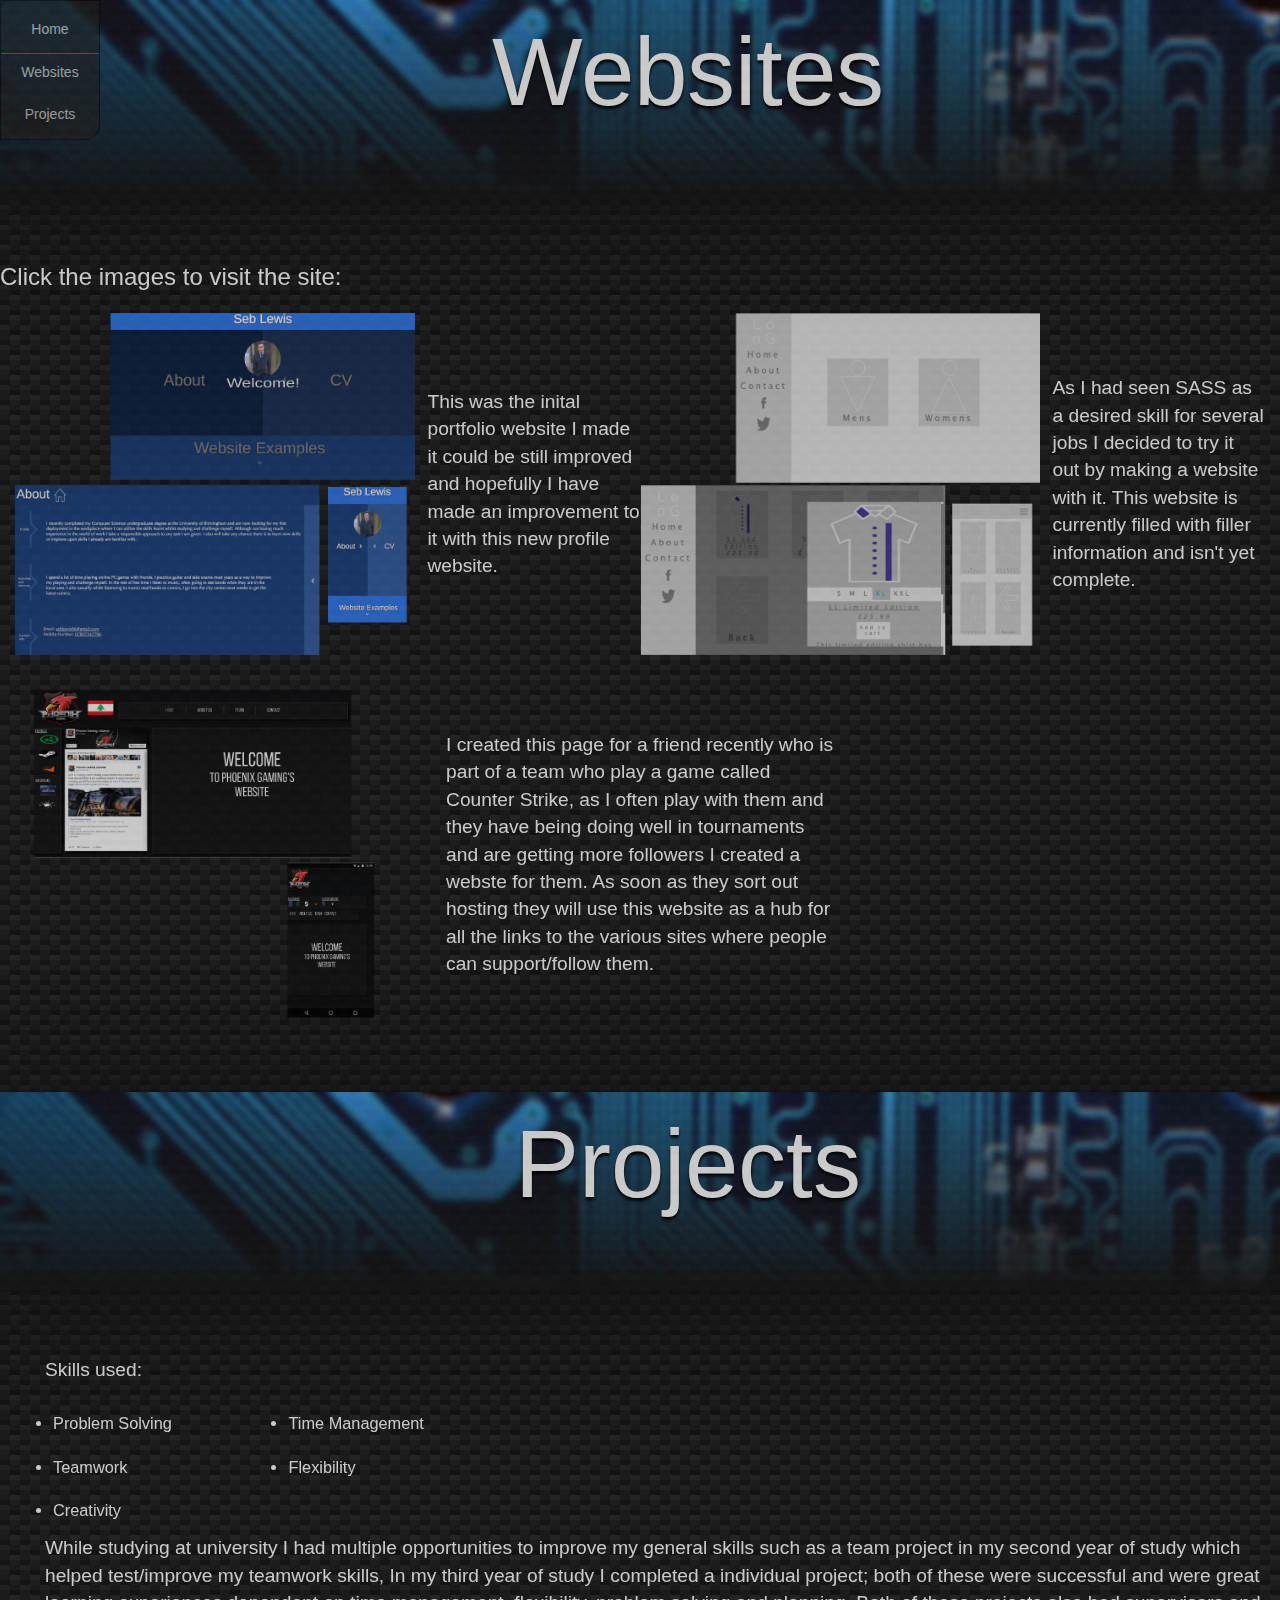
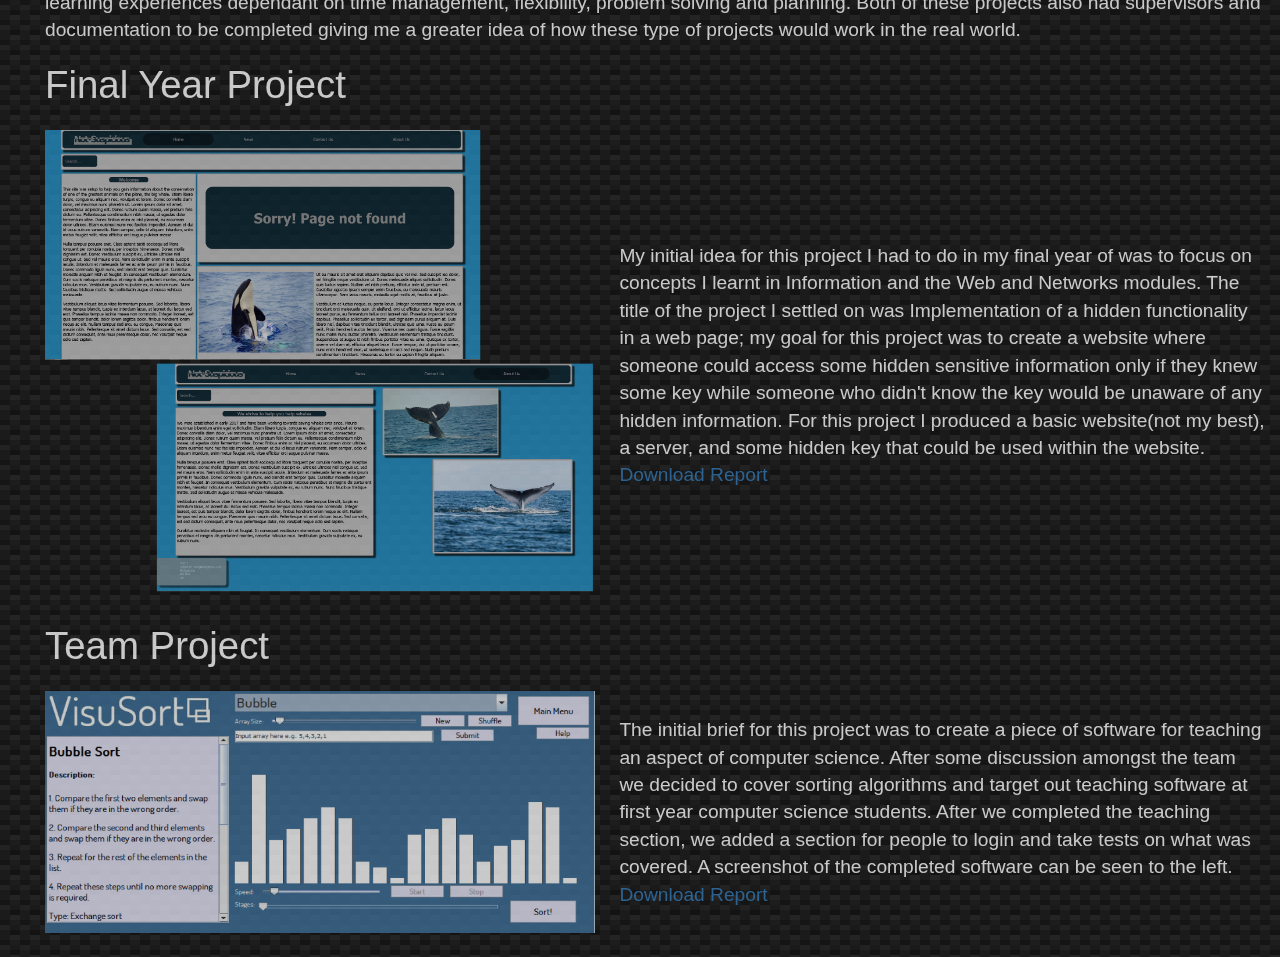
==== webproj.html @ 4226e215 "fixed menu and added second page" ====
<!DOCTYPE html>
<html lang="en" dir="ltr">
  <head>
    <title>Websites & Projects</title>
    <link href="https://fonts.googleapis.com/css?family=Arimo" rel="stylesheet">
    <link href="css/bootstrap.css" rel="stylesheet">
    <link rel="stylesheet" href="css/Format.css">
    <link rel="stylesheet" href="css/animate.min.css">
    <meta name="viewport" content="width=device-width, initial-scale=1.0">
  </head>
  <body>
    <nav id="nav-main3" class="navbar navbar-inverse">
      <a href="index.html"><button type="button" class="btn btn-default navbar-btn">Home</button></a>
      <hr>
      <a href="#top"><button type="button" class="btn btn-default navbar-btn">Websites</button></a>
      <a href="#Projects"><button type="button" class="btn btn-default navbar-btn">Projects</button></a>
    </nav>
    <header id="Websites" class="main-headerP">
      <div id="intro" class="container">
        <h1>Websites</h1>
      </div>
    </header>
    <h3>Click the images to visit the site:</h3>
    <div class="container webcont">
      <div class="flexcol">
        <figure>
        <a href="http://seblewis96.byethost7.com/" target="_blank"><img src="imgs/portsite.png" alt="" width="400px"></a>
        <figcaption>This was the inital portfolio website I made it could be still improved and hopefully I have made an improvement to it with this new profile website.</figcaption>
        </figure>
      </div>
      <div class="flexcol">
        <figure>
        <a href="http://seblewis96.byethost7.com/clothessite/MainPage.html" target="_blank"><img src="imgs/clothessite.png" alt="" width="400px"></a>
        <figcaption>As I had seen SASS as a desired skill for several jobs I decided to try it out by making a website with it. This website is currently filled with filler information and isn't yet complete.</figcaption>
        </figure>
      </div>
      <div class="col-lg-8">
        <figure>
        <a href="http://seblewis96.byethost7.com/phx/site.html" target="_blank"><img src="imgs/phoenixsite.png" alt="" width="400px"></a>
        <figcaption>	I created this page for a friend recently who is part of a team who play a game called Counter Strike, as I often play with them and they have being doing well in tournaments and are getting more followers I created a webste for them. As soon as they sort out hosting they will use this website as a hub for all the links to the various sites where people can support/follow them.</figcaption>
        </figure>
      </div>
    </div>
    <header id="Projects" class="main-headerP">
      <div id="intro" class="container">
        <h1>Projects</h1>
      </div>
    </header>
    <div class="container projcont">
      Skills used:
      <table style="width: 500px"class="table">
        <tbody>
          <td>&emsp;<sub><li>Problem Solving</li></sub></td>
          <td><br><sub><li>Time Management</li></sub></td>
        </tbody>
        <tbody>
          <td>&emsp;<sub><li>Teamwork</li></sub></td>
          <td><br><sub><li>Flexibility</li></sub></td>
        </tbody>
        <tbody>
          <td>&emsp;<sub><li>Creativity</li></sub></td>
        </tbody>
      </table>
      <p>While studying at university I had multiple opportunities to improve my general skills such as a team project in my second year of study which helped test/improve my teamwork skills, In my third year of study I completed a individual project; both of these were successful and were great learning experiences dependant on time management, flexibility, problem solving and planning. Both of these projects also had supervisors and documentation to be completed giving me a greater idea of how these type of projects would work in the real world.</p>
      <h2>Final Year Project</h2>
      <figure>
        <img src="imgs/projectsite.png" alt="" width="550px">
        <figcaption>
           My initial idea for this project I had to do in my final year of was to focus on concepts I learnt in Information and the Web and Networks modules. The title of the project I settled on was Implementation of a hidden functionality in a web page; my goal for this project was to create a website where someone could access some hidden sensitive information only if they knew some key while someone who didn't know the key would be unaware of any hidden information. For this project I produced a basic website(not my best), a server, and some hidden key that could be used within the website.<br> <a href="reportfyp.pdf" download>Download Report</a>
        </figcaption>
      </figure>
      <h2>Team Project</h2>
      <figure>
        <img src="imgs/visusort.png" alt="" width="550px">
        <figcaption>
          The initial brief for this project was to create a piece of software for teaching an aspect of computer science. After some discussion amongst the team we decided to cover sorting algorithms and target out teaching software at first year computer science students. After we completed the teaching section, we added a section for people to login and take tests on what was covered. A screenshot of the completed software can be seen to the left.<br><a href="reporttp.pdf" download>Download Report</a>
        </figcaption>
      </figure>
    </div>
    <script src="js/jquery-3.2.1.min.js"></script>
    <script>
      $(function() {
        //Fadein and bounce picture
        $(document).ready(function() {
             $(document.body).animate({opacity: 1}, 1200);
        })
      })
    </script>
  </body>
</html>
---- css/Format.css ----
/*HTML attirbutes*/
* {
  box-sizing: border-box;
}
body {
  opacity: 0;
  background:
    linear-gradient(27deg, #151515 5px, transparent 5px) 0 5px,
    linear-gradient(207deg, #151515 5px, transparent 5px) 10px 0px,
    linear-gradient(27deg, #222 5px, transparent 5px) 0px 10px,
    linear-gradient(207deg, #222 5px, transparent 5px) 10px 5px,
    linear-gradient(90deg, #1b1b1b 10px, transparent 10px),
    linear-gradient(#1d1d1d 25%, #1a1a1a 25%, #1a1a1a 50%, transparent 50%, transparent 75%, #242424 75%, #242424);
    background-color: #131313;
    background-size: 20px 20px;
  /* background-color: #131313; */
  font-family: Calibri, Candara, Segoe, "Segoe UI", Optima, Arial, sans-serif;
  margin: 0;
  font-size: 1.5em;
  color: white;
  overflow-x: hidden;
}
header{
  background: linear-gradient(0deg, #131313, transparent),
            #131313 url('../imgs/header2.jpg') no-repeat;
  box-shadow: 10px 10px 100px 20px #131313;
  display: block;
  z-index: 3;
  height: 480px;
}
h1 {
  font-family: Arimo;
  font-size: 5em;
  color: white;
  font-weight: 10;
  text-shadow: 0 3px 3px black;
}
h2{
  font-size: 2em;
  margin-bottom: 2%;
}
u{
  font-size: 1.5em;
  text-decoration-color: #2d87ff;
}
hr{
  width: 100%;
  border-top: 1px solid #2d87ff;
}
h2 hr{
  width: 10%;
  margin: .8% 2%;
  display: inline-block;
}
h2 hr:first-of-type{
  margin: .8% 2% .8% 0%;
}
sub{
  font-size: 85%;
}

/*Bootstrap container and navbar*/
.wrapper{
  margin-top:250px;
}
.container{
  margin-top: 14%;
  margin-left: 105px;
  margin-right: 10px;
}
.container:first-of-type{
  margin-top: 0%;
}
.webcont{
  margin: 0 auto;
  text-align: center;
  margin-bottom: 4%;
  display: flex;
  flex-wrap: wrap;
}
.projcont{
  margin: 0;
  margin-left: 30px;
}
.flexcol{
    flex: 50%;
}
figure {
  display: flex;
  align-items: center;
  margin: 2% 0;
}
figcaption{
  margin-left: 2%;
  text-align: left;
}
.col-centered{
    float: none;
    margin: 0 auto;
}
.navbar{
  display: block;
  padding: 2% 0%;
  text-align: center;
  position: fixed;
  top: 20%;
  opacity: .9;
  z-index: 3;
  width: 100px;
  height: 320px;
  border-radius: 0px 15px 15px 0px;
  -webkit-transition: width 1s;
  transition: width 1s;
}
#nav-mobile{
  display: none;
  top: 0%;
  width: 50px;
  height: 50px;
  border-radius: 0px 0% 50% 0px;
  padding: 10px 0%;
}
#nav-main2{
  display: none;
  opacity: .7;
  top: 0%;
  height: 345px;
  padding-top: 45px;
  border-radius: 0px 0px 15px 0px;
}
#nav-main3{
  opacity: .7;
  top: 0%;
  height: 140px;
  padding-top: 10px;
  border-radius: 0px 0px 15px 0px;
}
#nav-main3 hr{
  margin: 0;
}
.btn{
  margin-top: 2%;
  color: white;
  background-color: transparent;
  border: 0;
  width: 100%;
}
.btn:hover, .btn:active:focus, .btn:active, .btn:focus{
  outline: none;
  color: white;
  background-color: #2d87ff;
}

/*Intro*/
.main-headerP{
  height: 200px;
  margin-bottom: 5%;
}
.intro {
  font-size: 1.5em;
  color: white;
  text-align: center;
  margin-top: 1%;
  justify-content: center;
  display: flex;
}
.me {
  margin: 2.5% 0%;
  border-radius: 100%;
  -webkit-transition: all 1s; /* Safari */
  transition: all 1s;
}
.intro p {
  margin-left: 20%;
  margin-right: 20%;
  margin-bottom: 5%;
  line-height: 40px;
  flex-wrap: nowrap;
}
#intro{
  text-align:center;
}
#intro hr{
  margin: 0;
  flex-wrap: nowrap;
}


/*Bootstrap Table Fix*/
.table > thead > tr > th, .table > tbody > tr > td, .table > tbody + tbody{
  border-bottom: 0;
  border-top: 0;
}

.table{
  border: none;
}
th{
  font-weight: normal;
}
.knowledge table{
  border-right: 1px solid #3e3e3e;
}

/*Mobile*/
@media only screen and (max-width: 992px) {
  h1 {
    font-size: 3em;
  }
  sub{
    font-size: 75%;
  }
  .intro p{
    margin-left: 0%;
    margin-right: 0%;
    margin-bottom: 10%;
    font-size: .6em;
  }
}
@media only screen and (max-width: 848px){
  .projcont figure{
    display: block;
  }
}
@media only screen and (max-width: 790px){
  .knowledge table{
    border: none;
  }
}
@media only screen and (min-width: 768px){
  #nav-main2{
    display: none;
  }
}
@media only screen and (max-width: 768px){
  .container{
    margin-left: 50px;
  }
  #nav-main{
    display: none;
  }
  #nav-mobile{
    display: block;
  }
  .webcont img{
    width: 250px;
  }
}
@media only screen and (max-width: 648px){
  .projcont img{
    width: 300px;
  }
}
@media only screen and (max-width: 504px){
    .intro p{
      height:
    }
}
/*Scrollbar*/
/* width */
::-webkit-scrollbar {
  width: 8.5px;
}

/* Track */
::-webkit-scrollbar-track {
  background: #131313;
}

/* Handle */
::-webkit-scrollbar-thumb {
  background: #2d87ff;
}

/* Handle on hover */
::-webkit-scrollbar-thumb:hover {
  background: #999999;
}
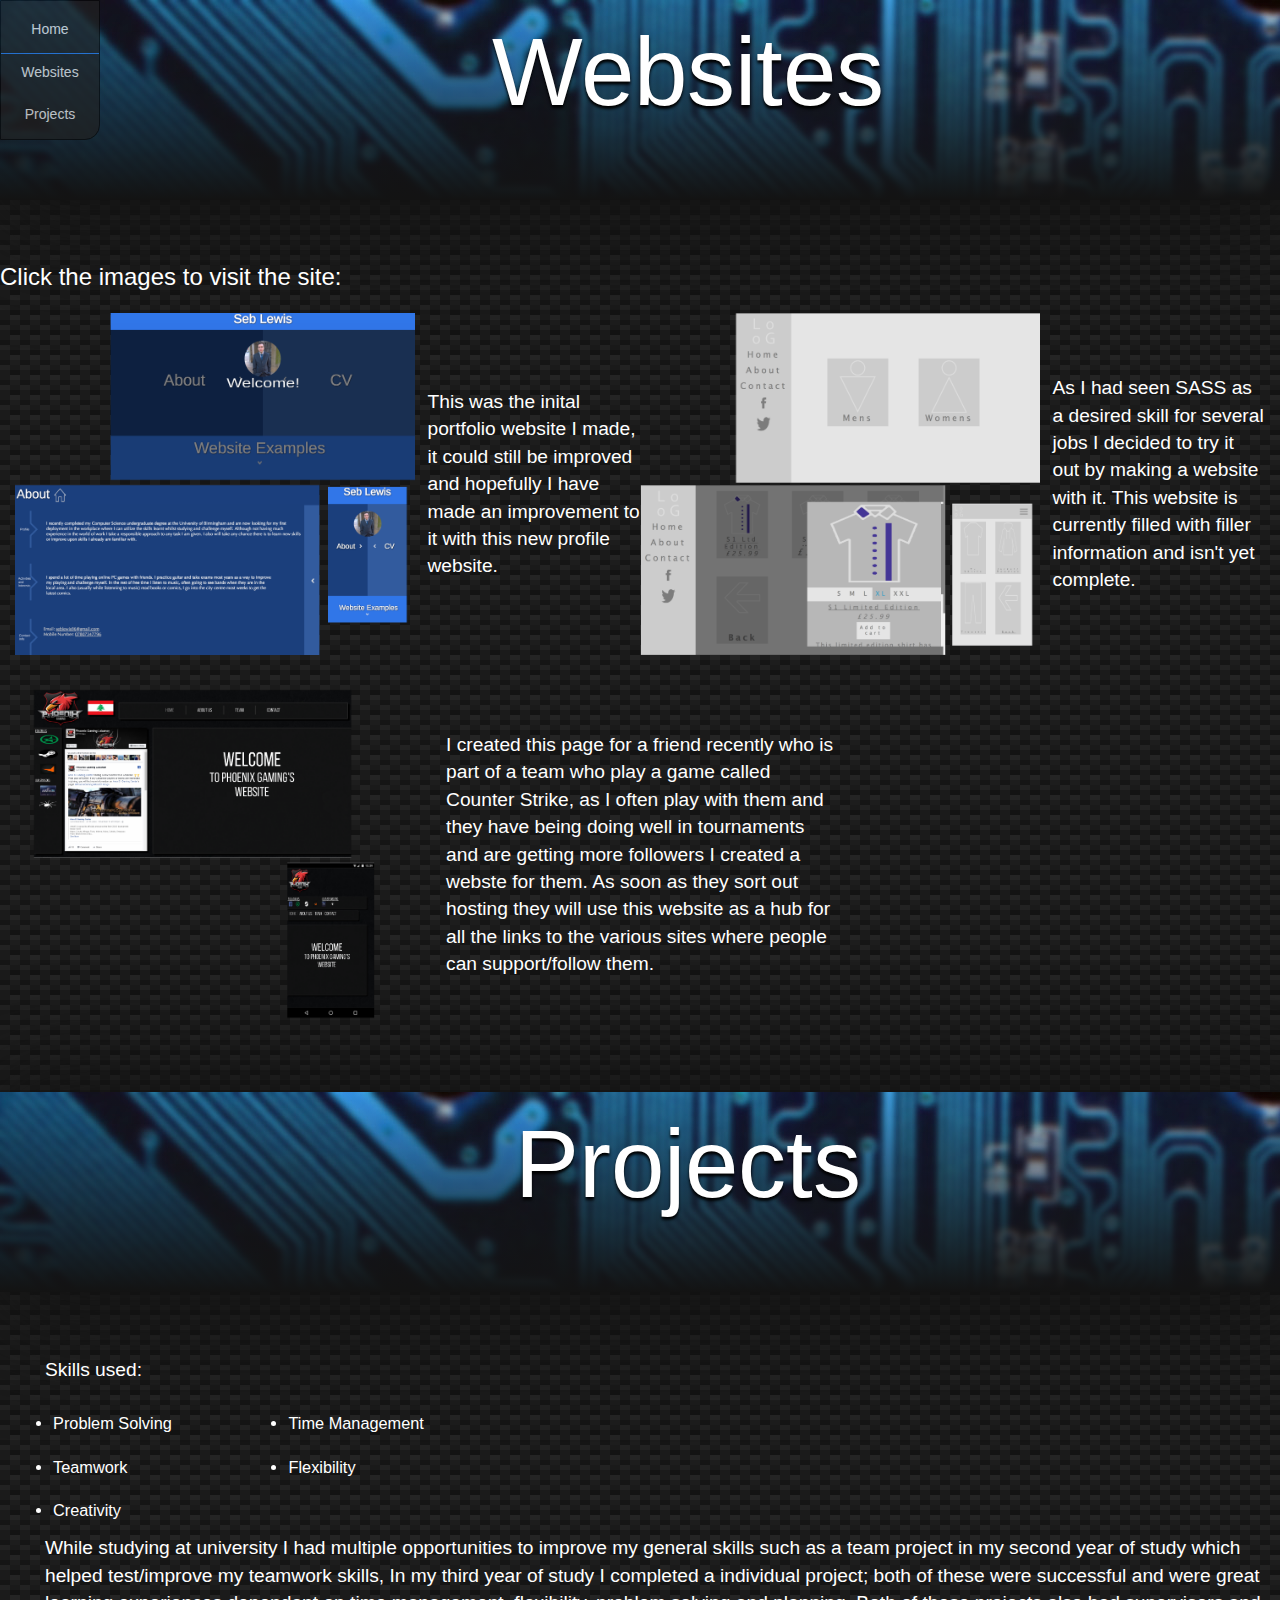
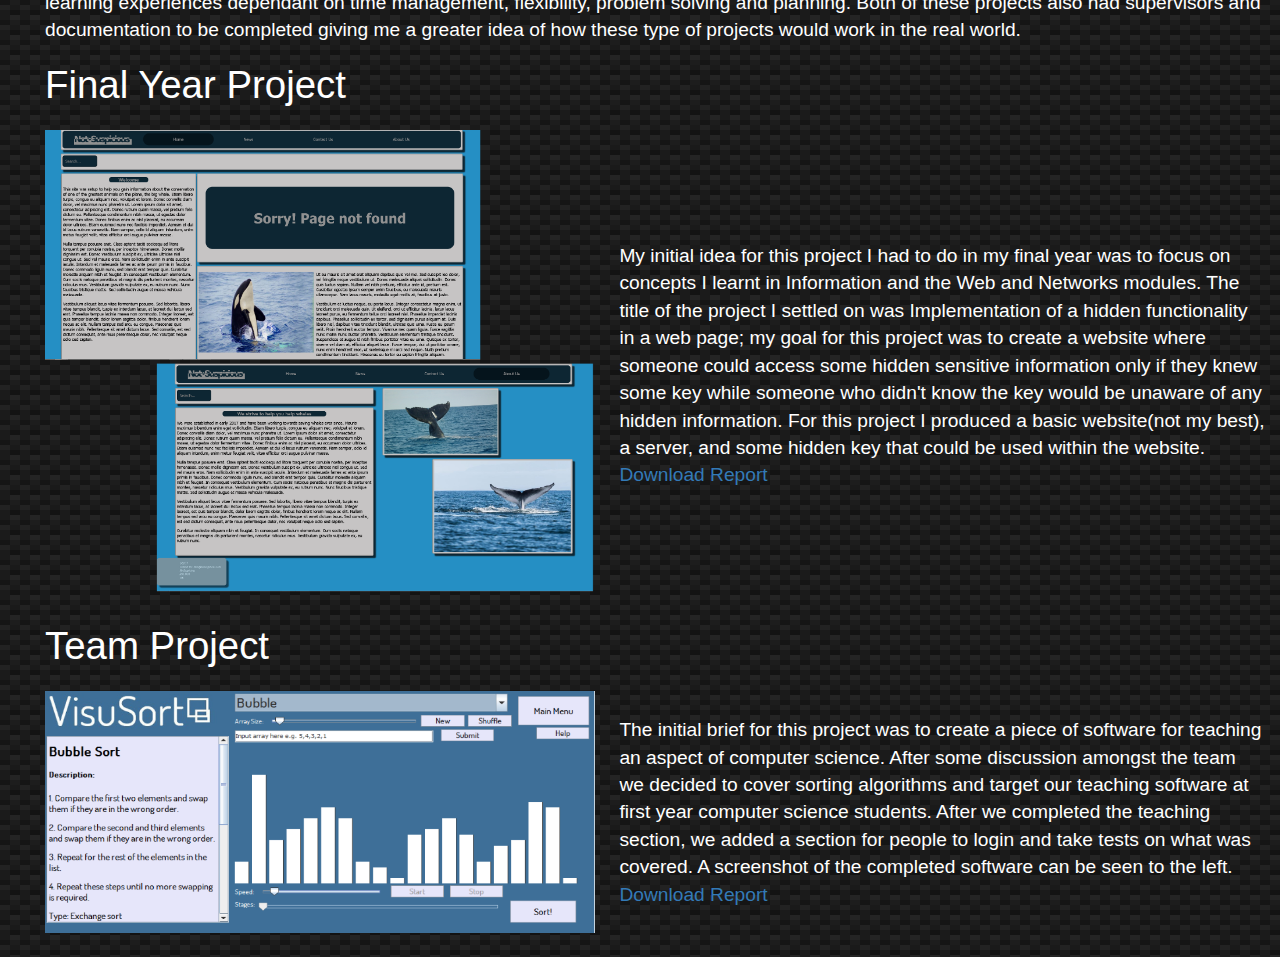
==== commit a404dd49: "Added contact section and button highlights" ====
--- a/webproj.html
+++ b/webproj.html
@@ -25,7 +25,7 @@
       <div class="flexcol">
         <figure>
         <a href="http://seblewis96.byethost7.com/" target="_blank"><img src="imgs/portsite.png" alt="" width="400px"></a>
-        <figcaption>This was the inital portfolio website I made it could be still improved and hopefully I have made an improvement to it with this new profile website.</figcaption>
+        <figcaption>This was the inital portfolio website I made, it could still be improved and hopefully I have made an improvement to it with this new profile website.</figcaption>
         </figure>
       </div>
       <div class="flexcol">
@@ -66,14 +66,14 @@
       <figure>
         <img src="imgs/projectsite.png" alt="" width="550px">
         <figcaption>
-           My initial idea for this project I had to do in my final year of was to focus on concepts I learnt in Information and the Web and Networks modules. The title of the project I settled on was Implementation of a hidden functionality in a web page; my goal for this project was to create a website where someone could access some hidden sensitive information only if they knew some key while someone who didn't know the key would be unaware of any hidden information. For this project I produced a basic website(not my best), a server, and some hidden key that could be used within the website.<br> <a href="reportfyp.pdf" download>Download Report</a>
+           My initial idea for this project I had to do in my final year was to focus on concepts I learnt in Information and the Web and Networks modules. The title of the project I settled on was Implementation of a hidden functionality in a web page; my goal for this project was to create a website where someone could access some hidden sensitive information only if they knew some key while someone who didn't know the key would be unaware of any hidden information. For this project I produced a basic website(not my best), a server, and some hidden key that could be used within the website.<br> <a href="reportfyp.pdf" download>Download Report</a>
         </figcaption>
       </figure>
       <h2>Team Project</h2>
       <figure>
         <img src="imgs/visusort.png" alt="" width="550px">
         <figcaption>
-          The initial brief for this project was to create a piece of software for teaching an aspect of computer science. After some discussion amongst the team we decided to cover sorting algorithms and target out teaching software at first year computer science students. After we completed the teaching section, we added a section for people to login and take tests on what was covered. A screenshot of the completed software can be seen to the left.<br><a href="reporttp.pdf" download>Download Report</a>
+          The initial brief for this project was to create a piece of software for teaching an aspect of computer science. After some discussion amongst the team we decided to cover sorting algorithms and target our teaching software at first year computer science students. After we completed the teaching section, we added a section for people to login and take tests on what was covered. A screenshot of the completed software can be seen to the left.<br><a href="reporttp.pdf" download>Download Report</a>
         </figcaption>
       </figure>
     </div>
--- a/css/Format.css
+++ b/css/Format.css
@@ -3,7 +3,6 @@
   box-sizing: border-box;
 }
 body {
-  opacity: 0;
   background:
     linear-gradient(27deg, #151515 5px, transparent 5px) 0 5px,
     linear-gradient(207deg, #151515 5px, transparent 5px) 10px 0px,
@@ -11,14 +10,15 @@
     linear-gradient(207deg, #222 5px, transparent 5px) 10px 5px,
     linear-gradient(90deg, #1b1b1b 10px, transparent 10px),
     linear-gradient(#1d1d1d 25%, #1a1a1a 25%, #1a1a1a 50%, transparent 50%, transparent 75%, #242424 75%, #242424);
-    background-color: #131313;
-    background-size: 20px 20px;
+  background-color: #131313;
+  background-size: 20px 20px;
   /* background-color: #131313; */
   font-family: Calibri, Candara, Segoe, "Segoe UI", Optima, Arial, sans-serif;
   margin: 0;
   font-size: 1.5em;
   color: white;
   overflow-x: hidden;
+  scroll-snap-type: mandatory;
 }
 header{
   background: linear-gradient(0deg, #131313, transparent),
@@ -38,6 +38,7 @@
 h2{
   font-size: 2em;
   margin-bottom: 2%;
+  background: ;
 }
 u{
   font-size: 1.5em;
@@ -58,11 +59,35 @@
 sub{
   font-size: 85%;
 }
+img{
+  -webkit-transition: all .5s; /* Safari */
+  transition: all .5s;
+}
+img:hover{
+  transform: scale(1.05);
+}
+/*Section Overlays*/
+.overlay{
+    height: 100%;
+    box-shadow: 0px 10px 100px 10px black;
+}
+.o0{
+  padding-bottom: 30vh;
+}
+.o1{
+  background-color: rgba(0, 0, 0, 0.1);
+}
+.o2{
+  background-color: rgba(0, 0, 0, 0.3);
+}
+.o3{
+  background-color: rgba(0, 0, 0, 0.5);
+}
+.o4{
+  background-color: rgba(0, 0, 0, 0.7);
+}
 
 /*Bootstrap container and navbar*/
-.wrapper{
-  margin-top:250px;
-}
 .container{
   margin-top: 14%;
   margin-left: 105px;
@@ -102,12 +127,12 @@
   display: block;
   padding: 2% 0%;
   text-align: center;
+  opacity: .9;
   position: fixed;
+  z-index: 3;
   top: 20%;
-  opacity: .9;
-  z-index: 3;
   width: 100px;
-  height: 320px;
+  height: 360px;
   border-radius: 0px 15px 15px 0px;
   -webkit-transition: width 1s;
   transition: width 1s;
@@ -124,8 +149,8 @@
   display: none;
   opacity: .7;
   top: 0%;
-  height: 345px;
-  padding-top: 45px;
+  height: 365px;
+  padding-top: 40px;
   border-radius: 0px 0px 15px 0px;
 }
 #nav-main3{
@@ -150,13 +175,19 @@
   color: white;
   background-color: #2d87ff;
 }
-
+#nav-main .active{
+  outline: none;
+  color: white;
+  background-color: #2d87ff;
+}
 /*Intro*/
 .main-headerP{
   height: 200px;
   margin-bottom: 5%;
 }
 .intro {
+  margin-left: 100px;
+  margin-right: 100px;
   font-size: 1.5em;
   color: white;
   text-align: center;
@@ -184,7 +215,12 @@
   margin: 0;
   flex-wrap: nowrap;
 }
-
+#Contact{
+  text-align: center;
+}
+#Contact div{
+  padding: 1.5% 0%;
+}
 
 /*Bootstrap Table Fix*/
 .table > thead > tr > th, .table > tbody > tr > td, .table > tbody + tbody{
@@ -242,6 +278,18 @@
   #nav-mobile{
     display: block;
   }
+  .container img{
+    display: none;
+  }
+  .container{
+    font-size: 16px;
+  }
+  .container u{
+    font-size: 17px;
+  }
+  .container sub{
+    font-size: 75%;
+  }
   .webcont img{
     width: 250px;
   }
